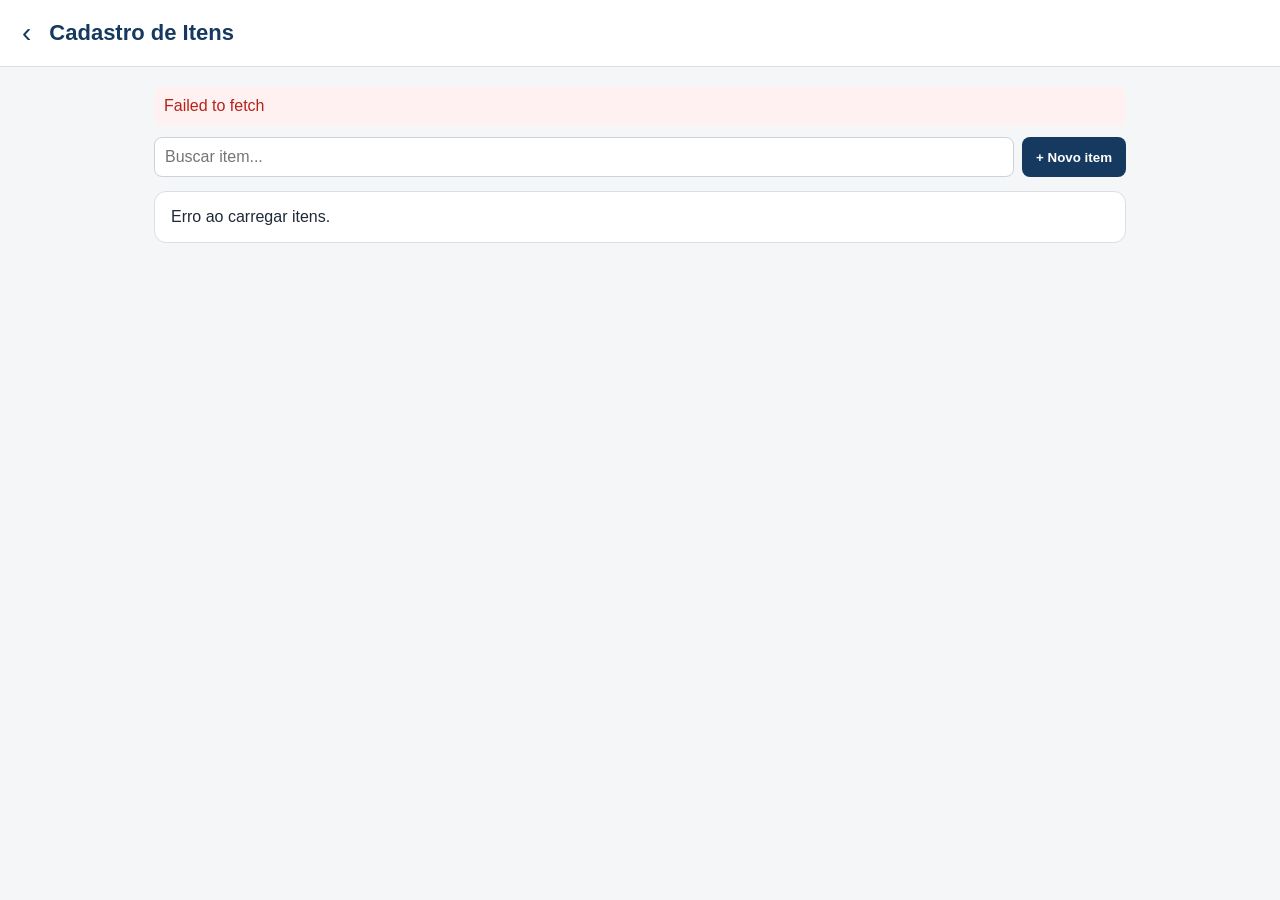
==== cadastro-itens.html @ 19718709 "Cria cadastro mestre de itens" ====
<!DOCTYPE html>
<html lang="pt-BR">
<head>
  <meta charset="UTF-8">
  <meta name="viewport" content="width=device-width, initial-scale=1.0">
  <title>Cadastro de Itens</title>
  <style>
    *{box-sizing:border-box}body{margin:0;font-family:Arial,Helvetica,sans-serif;background:#f4f6f8;color:#1f2937}.topo{background:#fff;border-bottom:1px solid #d9dee5;padding:16px;display:flex;align-items:center;gap:12px;position:sticky;top:0;z-index:5}.voltar{border:0;background:transparent;font-size:28px;color:#163a5f;cursor:pointer}.topo h1{margin:0;color:#163a5f;font-size:22px}.container{max-width:1000px;margin:0 auto;padding:20px 14px 50px}.barra{display:flex;gap:8px;margin-bottom:14px}.barra input{flex:1}.card{background:#fff;border:1px solid #d9dee5;border-radius:12px;padding:16px;margin-bottom:14px}.lista{display:grid;gap:8px}.linha{display:grid;grid-template-columns:1fr auto;gap:10px;align-items:center;border:1px solid #d9dee5;border-radius:9px;padding:11px}.linha.inativo{opacity:.58}.nome{font-weight:700;color:#163a5f}.meta{font-size:12px;color:#6b7280;margin-top:3px}.acoes{display:flex;gap:6px;flex-wrap:wrap}.btn,.mini{border:0;border-radius:8px;padding:10px 14px;background:#163a5f;color:#fff;font-weight:700;cursor:pointer}.mini{padding:7px 10px;border:1px solid #d9dee5;background:#fff;color:#163a5f}.mini.perigo{color:#a12622}.msg{display:none;margin-bottom:12px;padding:10px;border-radius:8px}.msg.ok{display:block;background:#ecfdf3;color:#166534}.msg.erro{display:block;background:#fff1f1;color:#b42318}.modal{position:fixed;inset:0;background:rgba(15,23,42,.5);display:none;align-items:center;justify-content:center;padding:16px;z-index:20}.modal.aberto{display:flex}.modal-card{width:min(650px,100%);background:#fff;border-radius:14px;padding:18px}.modal-card h2{margin:0 0 14px;color:#163a5f}.campo label{display:block;font-size:13px;font-weight:700;margin-bottom:6px}textarea,input{width:100%;border:1px solid #cbd2d9;border-radius:8px;padding:10px;font:inherit}textarea{min-height:100px;resize:vertical}.modal-acoes{display:flex;justify-content:flex-end;gap:8px;margin-top:14px}.sec{background:#e8eef5;color:#163a5f}@media(max-width:650px){.barra{flex-direction:column}.linha{grid-template-columns:1fr}.acoes{justify-content:flex-start}}
  </style>
</head>
<body>
<header class="topo"><button class="voltar" id="voltar" type="button">‹</button><h1>Cadastro de Itens</h1></header>
<main class="container">
  <div id="msg" class="msg"></div>
  <div class="barra"><input id="busca" type="search" placeholder="Buscar item..."><button class="btn" id="novo" type="button">+ Novo item</button></div>
  <div class="card"><div id="lista" class="lista">Carregando...</div></div>
</main>
<div class="modal" id="modal">
  <div class="modal-card">
    <h2 id="titulo-modal">Novo item</h2>
    <div class="campo"><label for="descricao">Descrição *</label><textarea id="descricao" maxlength="600" placeholder="Ex.: Placa de identificação visível e legível?"></textarea></div>
    <div class="modal-acoes"><button class="btn sec" id="cancelar" type="button">Cancelar</button><button class="btn" id="salvar" type="button">Salvar</button></div>
  </div>
</div>
<script>
(() => {
  const SUPABASE_URL='https://dbleblnwolbbxtscjxif.supabase.co';
  const SUPABASE_KEY='sb_publishable_RIq2RdCrwvjvZc7CswobVg_0BlBfRSd';
  const listaEl=document.getElementById('lista'),buscaEl=document.getElementById('busca'),msgEl=document.getElementById('msg'),modal=document.getElementById('modal'),descricaoEl=document.getElementById('descricao');
  let registros=[],editandoId=null;
  function headers(prefer){const h={apikey:SUPABASE_KEY,Authorization:'Bearer '+SUPABASE_KEY,'Content-Type':'application/json',Accept:'application/json'};if(prefer)h.Prefer=prefer;return h}
  async function api(path,options={}){const r=await fetch(SUPABASE_URL+'/rest/v1/'+path,{...options,headers:{...headers(options.prefer),...(options.headers||{})}});const t=await r.text();if(!r.ok)throw new Error(t||('Erro '+r.status));if(!t)return null;try{return JSON.parse(t)}catch{return t}}
  function norm(v){return String(v||'').normalize('NFD').replace(/[\u0300-\u036f]/g,'').toLowerCase().replace(/\s+/g,' ').trim()}
  function esc(v){return String(v??'').replaceAll('&','&amp;').replaceAll('<','&lt;').replaceAll('>','&gt;').replaceAll('"','&quot;')}
  function aviso(txt,tipo='ok'){msgEl.className='msg '+tipo;msgEl.textContent=txt;clearTimeout(aviso.t);aviso.t=setTimeout(()=>{msgEl.className='msg';msgEl.textContent=''},3000)}
  async function carregar(){try{registros=await api('checklist_itens_mestre?select=*&order=ativo.desc,descricao.asc')||[];render()}catch(e){listaEl.textContent='Erro ao carregar itens.';aviso(e.message,'erro')}}
  function render(){const q=norm(buscaEl.value);const arr=registros.filter(x=>!q||norm(x.descricao).includes(q));if(!arr.length){listaEl.innerHTML='<div>Nenhum item encontrado.</div>';return}listaEl.innerHTML=arr.map(x=>`<div class="linha ${x.ativo?'':'inativo'}"><div><div class="nome">${esc(x.descricao)}</div><div class="meta">${x.ativo?'Ativo':'Inativo'}</div></div><div class="acoes"><button class="mini" data-acao="editar" data-id="${x.id}">Editar</button><button class="mini ${x.ativo?'perigo':''}" data-acao="status" data-id="${x.id}">${x.ativo?'Desativar':'Reativar'}</button></div></div>`).join('')}
  function abrirNovo(){editandoId=null;descricaoEl.value='';document.getElementById('titulo-modal').textContent='Novo item';modal.classList.add('aberto');setTimeout(()=>descricaoEl.focus(),50)}
  function abrirEdicao(id){const x=registros.find(r=>r.id===id);if(!x)return;editandoId=id;descricaoEl.value=x.descricao;document.getElementById('titulo-modal').textContent='Editar item';modal.classList.add('aberto');setTimeout(()=>descricaoEl.focus(),50)}
  function fechar(){modal.classList.remove('aberto')}
  async function salvar(){const descricao=descricaoEl.value.trim();if(!descricao){aviso('Informe a descrição do item.','erro');return}const duplicado=registros.some(x=>x.id!==editandoId&&norm(x.descricao)===norm(descricao));if(duplicado){aviso('Já existe um item com essa descrição.','erro');return}const b=document.getElementById('salvar');b.disabled=true;b.textContent='Salvando...';try{if(editandoId){await api(`checklist_itens_mestre?id=eq.${editandoId}`,{method:'PATCH',body:JSON.stringify({descricao,atualizado_em:new Date().toISOString()}),prefer:'return=minimal'})}else{await api('checklist_itens_mestre',{method:'POST',body:JSON.stringify({descricao,ativo:true}),prefer:'return=minimal'})}fechar();await carregar();aviso(editandoId?'Item atualizado.':'Item criado.')}catch(e){aviso('Erro ao salvar: '+e.message,'erro')}finally{b.disabled=false;b.textContent='Salvar'}}
  async function alterarStatus(id){const x=registros.find(r=>r.id===id);if(!x)return;const novo=!x.ativo;if(!novo&&!confirm('Desativar este item?'))return;try{await api(`checklist_itens_mestre?id=eq.${id}`,{method:'PATCH',body:JSON.stringify({ativo:novo,atualizado_em:new Date().toISOString()}),prefer:'return=minimal'});await carregar();aviso(novo?'Item reativado.':'Item desativado.')}catch(e){aviso(e.message,'erro')}}
  document.getElementById('voltar').onclick=()=>location.href='modelos-inspecao.html';document.getElementById('novo').onclick=abrirNovo;document.getElementById('cancelar').onclick=fechar;document.getElementById('salvar').onclick=salvar;buscaEl.oninput=render;modal.addEventListener('click',e=>{if(e.target===modal)fechar()});listaEl.addEventListener('click',e=>{const b=e.target.closest('button[data-acao]');if(!b)return;if(b.dataset.acao==='editar')abrirEdicao(b.dataset.id);if(b.dataset.acao==='status')alterarStatus(b.dataset.id)});carregar();
})();
</script>
</body>
</html>
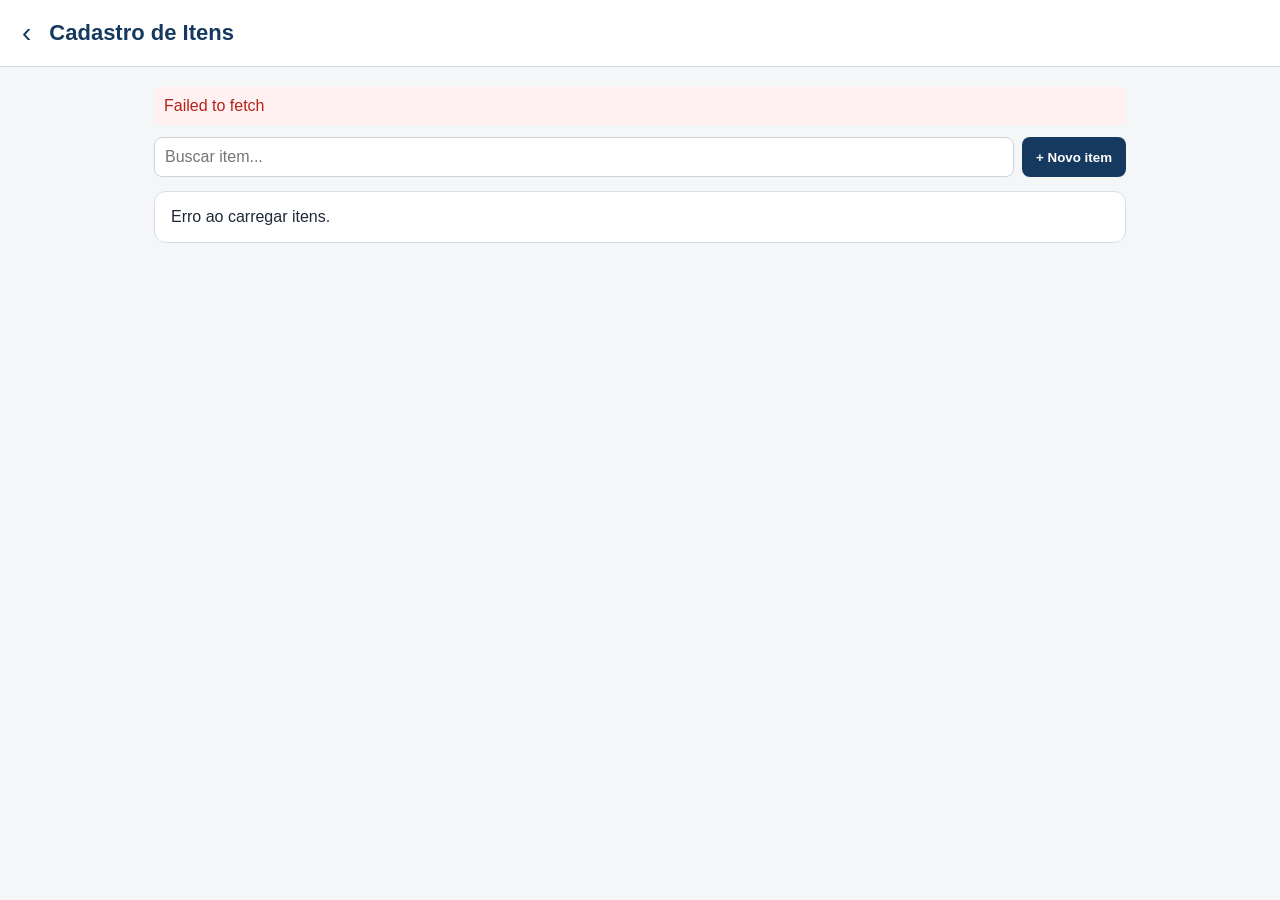
==== commit 884e0c41: "Corrige retorno do Cadastro de Itens para tela inicial" ====
--- a/cadastro-itens.html
+++ b/cadastro-itens.html
@@ -40,7 +40,7 @@
   function fechar(){modal.classList.remove('aberto')}
   async function salvar(){const descricao=descricaoEl.value.trim();if(!descricao){aviso('Informe a descrição do item.','erro');return}const duplicado=registros.some(x=>x.id!==editandoId&&norm(x.descricao)===norm(descricao));if(duplicado){aviso('Já existe um item com essa descrição.','erro');return}const b=document.getElementById('salvar');b.disabled=true;b.textContent='Salvando...';try{if(editandoId){await api(`checklist_itens_mestre?id=eq.${editandoId}`,{method:'PATCH',body:JSON.stringify({descricao,atualizado_em:new Date().toISOString()}),prefer:'return=minimal'})}else{await api('checklist_itens_mestre',{method:'POST',body:JSON.stringify({descricao,ativo:true}),prefer:'return=minimal'})}fechar();await carregar();aviso(editandoId?'Item atualizado.':'Item criado.')}catch(e){aviso('Erro ao salvar: '+e.message,'erro')}finally{b.disabled=false;b.textContent='Salvar'}}
   async function alterarStatus(id){const x=registros.find(r=>r.id===id);if(!x)return;const novo=!x.ativo;if(!novo&&!confirm('Desativar este item?'))return;try{await api(`checklist_itens_mestre?id=eq.${id}`,{method:'PATCH',body:JSON.stringify({ativo:novo,atualizado_em:new Date().toISOString()}),prefer:'return=minimal'});await carregar();aviso(novo?'Item reativado.':'Item desativado.')}catch(e){aviso(e.message,'erro')}}
-  document.getElementById('voltar').onclick=()=>location.href='modelos-inspecao.html';document.getElementById('novo').onclick=abrirNovo;document.getElementById('cancelar').onclick=fechar;document.getElementById('salvar').onclick=salvar;buscaEl.oninput=render;modal.addEventListener('click',e=>{if(e.target===modal)fechar()});listaEl.addEventListener('click',e=>{const b=e.target.closest('button[data-acao]');if(!b)return;if(b.dataset.acao==='editar')abrirEdicao(b.dataset.id);if(b.dataset.acao==='status')alterarStatus(b.dataset.id)});carregar();
+  document.getElementById('voltar').onclick=()=>location.href='index.html';document.getElementById('novo').onclick=abrirNovo;document.getElementById('cancelar').onclick=fechar;document.getElementById('salvar').onclick=salvar;buscaEl.oninput=render;modal.addEventListener('click',e=>{if(e.target===modal)fechar()});listaEl.addEventListener('click',e=>{const b=e.target.closest('button[data-acao]');if(!b)return;if(b.dataset.acao==='editar')abrirEdicao(b.dataset.id);if(b.dataset.acao==='status')alterarStatus(b.dataset.id)});carregar();
 })();
 </script>
 </body>
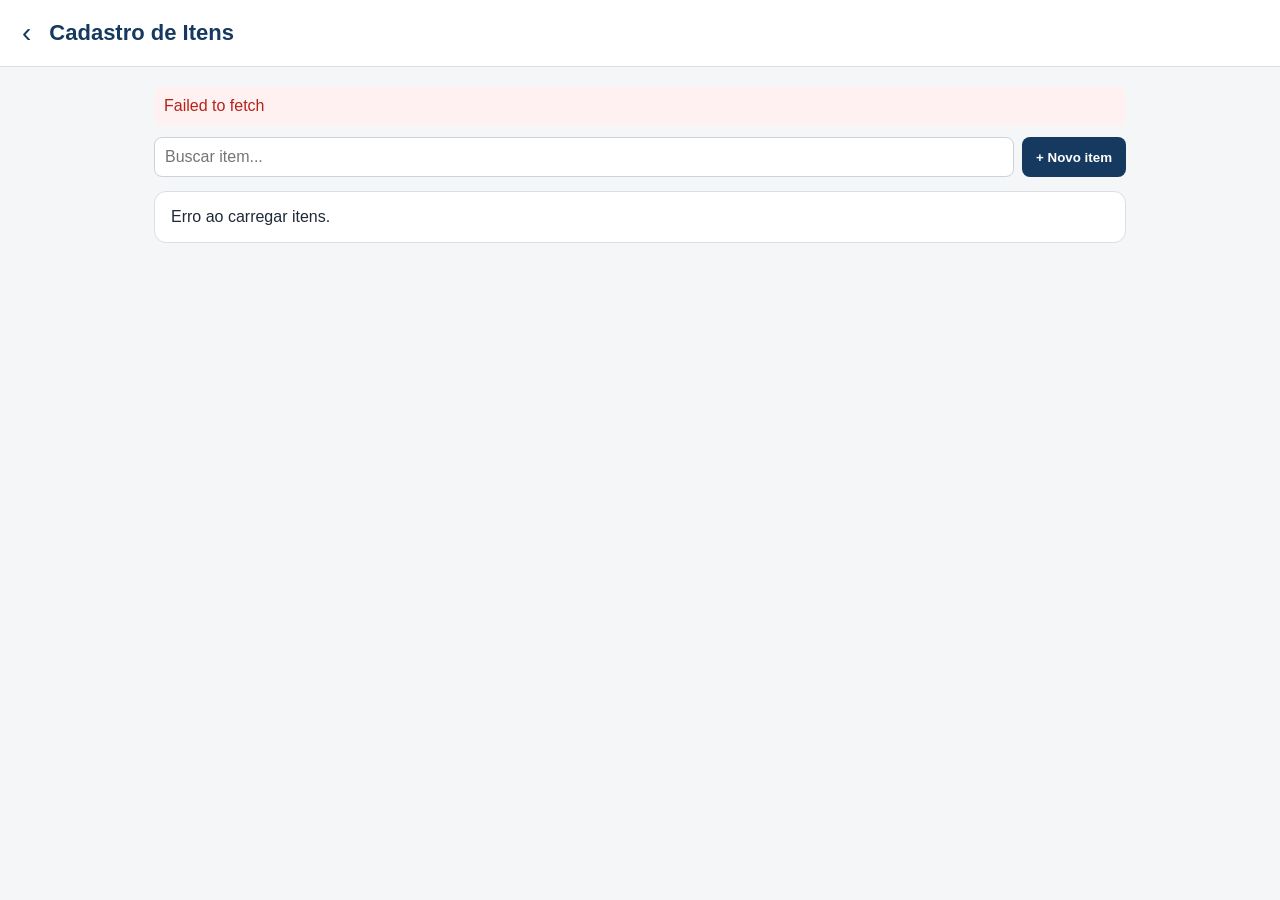
==== commit 115588a8: "Update cadastro-itens.html" ====
--- a/cadastro-itens.html
+++ b/cadastro-itens.html
@@ -5,7 +5,7 @@
   <meta name="viewport" content="width=device-width, initial-scale=1.0">
   <title>Cadastro de Itens</title>
   <style>
-    *{box-sizing:border-box}body{margin:0;font-family:Arial,Helvetica,sans-serif;background:#f4f6f8;color:#1f2937}.topo{background:#fff;border-bottom:1px solid #d9dee5;padding:16px;display:flex;align-items:center;gap:12px;position:sticky;top:0;z-index:5}.voltar{border:0;background:transparent;font-size:28px;color:#163a5f;cursor:pointer}.topo h1{margin:0;color:#163a5f;font-size:22px}.container{max-width:1000px;margin:0 auto;padding:20px 14px 50px}.barra{display:flex;gap:8px;margin-bottom:14px}.barra input{flex:1}.card{background:#fff;border:1px solid #d9dee5;border-radius:12px;padding:16px;margin-bottom:14px}.lista{display:grid;gap:8px}.linha{display:grid;grid-template-columns:1fr auto;gap:10px;align-items:center;border:1px solid #d9dee5;border-radius:9px;padding:11px}.linha.inativo{opacity:.58}.nome{font-weight:700;color:#163a5f}.meta{font-size:12px;color:#6b7280;margin-top:3px}.acoes{display:flex;gap:6px;flex-wrap:wrap}.btn,.mini{border:0;border-radius:8px;padding:10px 14px;background:#163a5f;color:#fff;font-weight:700;cursor:pointer}.mini{padding:7px 10px;border:1px solid #d9dee5;background:#fff;color:#163a5f}.mini.perigo{color:#a12622}.msg{display:none;margin-bottom:12px;padding:10px;border-radius:8px}.msg.ok{display:block;background:#ecfdf3;color:#166534}.msg.erro{display:block;background:#fff1f1;color:#b42318}.modal{position:fixed;inset:0;background:rgba(15,23,42,.5);display:none;align-items:center;justify-content:center;padding:16px;z-index:20}.modal.aberto{display:flex}.modal-card{width:min(650px,100%);background:#fff;border-radius:14px;padding:18px}.modal-card h2{margin:0 0 14px;color:#163a5f}.campo label{display:block;font-size:13px;font-weight:700;margin-bottom:6px}textarea,input{width:100%;border:1px solid #cbd2d9;border-radius:8px;padding:10px;font:inherit}textarea{min-height:100px;resize:vertical}.modal-acoes{display:flex;justify-content:flex-end;gap:8px;margin-top:14px}.sec{background:#e8eef5;color:#163a5f}@media(max-width:650px){.barra{flex-direction:column}.linha{grid-template-columns:1fr}.acoes{justify-content:flex-start}}
+    *{box-sizing:border-box}body{margin:0;font-family:Arial,Helvetica,sans-serif;background:#f4f6f8;color:#1f2937}.topo{background:#fff;border-bottom:1px solid #d9dee5;padding:16px;display:flex;align-items:center;gap:12px;position:sticky;top:0;z-index:5}.voltar{border:0;background:transparent;font-size:28px;color:#163a5f;cursor:pointer}.topo h1{margin:0;color:#163a5f;font-size:22px}.container{max-width:1000px;margin:0 auto;padding:20px 14px 50px}.barra{display:flex;gap:8px;margin-bottom:14px}.barra input{flex:1}.card{background:#fff;border:1px solid #d9dee5;border-radius:12px;padding:16px;margin-bottom:14px}.lista{display:grid;gap:8px}.linha{display:grid;grid-template-columns:1fr auto;gap:10px;align-items:center;border:1px solid #d9dee5;border-radius:9px;padding:11px}.linha.inativo{opacity:.58}.nome{font-weight:700;color:#163a5f}.recomendacao{font-size:13px;color:#475569;margin-top:6px;line-height:1.4}.meta{font-size:12px;color:#6b7280;margin-top:5px}.acoes{display:flex;gap:6px;flex-wrap:wrap}.btn,.mini{border:0;border-radius:8px;padding:10px 14px;background:#163a5f;color:#fff;font-weight:700;cursor:pointer}.mini{padding:7px 10px;border:1px solid #d9dee5;background:#fff;color:#163a5f}.mini.perigo{color:#a12622}.msg{display:none;margin-bottom:12px;padding:10px;border-radius:8px}.msg.ok{display:block;background:#ecfdf3;color:#166534}.msg.erro{display:block;background:#fff1f1;color:#b42318}.modal{position:fixed;inset:0;background:rgba(15,23,42,.5);display:none;align-items:center;justify-content:center;padding:16px;z-index:20}.modal.aberto{display:flex}.modal-card{width:min(650px,100%);background:#fff;border-radius:14px;padding:18px;max-height:90vh;overflow:auto}.modal-card h2{margin:0 0 14px;color:#163a5f}.campo{margin-bottom:14px}.campo label{display:block;font-size:13px;font-weight:700;margin-bottom:6px}textarea,input{width:100%;border:1px solid #cbd2d9;border-radius:8px;padding:10px;font:inherit}textarea{min-height:100px;resize:vertical}#medida{min-height:120px}.ajuda{font-size:12px;color:#64748b;margin-top:5px;line-height:1.35}.modal-acoes{display:flex;justify-content:flex-end;gap:8px;margin-top:14px}.sec{background:#e8eef5;color:#163a5f}@media(max-width:650px){.barra{flex-direction:column}.linha{grid-template-columns:1fr}.acoes{justify-content:flex-start}}
   </style>
 </head>
 <body>
@@ -18,15 +18,23 @@
 <div class="modal" id="modal">
   <div class="modal-card">
     <h2 id="titulo-modal">Novo item</h2>
-    <div class="campo"><label for="descricao">Descrição *</label><textarea id="descricao" maxlength="600" placeholder="Ex.: Placa de identificação visível e legível?"></textarea></div>
+    <div class="campo">
+      <label for="descricao">Descrição *</label>
+      <textarea id="descricao" maxlength="600" placeholder="Ex.: Placa de identificação visível e legível?"></textarea>
+    </div>
+    <div class="campo">
+      <label for="medida">Medida corretiva recomendada</label>
+      <textarea id="medida" maxlength="2000" placeholder="Ex.: Instalar ou substituir a sinalização, garantindo visibilidade e legibilidade adequadas."></textarea>
+      <div class="ajuda">Será usada como recomendação padrão quando este item for marcado como N/C. Poderá ser ajustada na vistoria sem alterar o cadastro mestre.</div>
+    </div>
     <div class="modal-acoes"><button class="btn sec" id="cancelar" type="button">Cancelar</button><button class="btn" id="salvar" type="button">Salvar</button></div>
   </div>
 </div>
 <script>
 (() => {
   const SUPABASE_URL='https://dbleblnwolbbxtscjxif.supabase.co';
-  const SUPABASE_KEY='sb_publishable_RIq2RdCrwvjvZc7CswobVg_0BlBfRSd';
-  const listaEl=document.getElementById('lista'),buscaEl=document.getElementById('busca'),msgEl=document.getElementById('msg'),modal=document.getElementById('modal'),descricaoEl=document.getElementById('descricao');
+  const SUPABASE_KEY='sb_publishable_kCX0kt1EFYYL0sR3zQHDzg_6rLVRJQ8';
+  const listaEl=document.getElementById('lista'),buscaEl=document.getElementById('busca'),msgEl=document.getElementById('msg'),modal=document.getElementById('modal'),descricaoEl=document.getElementById('descricao'),medidaEl=document.getElementById('medida');
   let registros=[],editandoId=null;
   function headers(prefer){const h={apikey:SUPABASE_KEY,Authorization:'Bearer '+SUPABASE_KEY,'Content-Type':'application/json',Accept:'application/json'};if(prefer)h.Prefer=prefer;return h}
   async function api(path,options={}){const r=await fetch(SUPABASE_URL+'/rest/v1/'+path,{...options,headers:{...headers(options.prefer),...(options.headers||{})}});const t=await r.text();if(!r.ok)throw new Error(t||('Erro '+r.status));if(!t)return null;try{return JSON.parse(t)}catch{return t}}
@@ -34,14 +42,14 @@
   function esc(v){return String(v??'').replaceAll('&','&amp;').replaceAll('<','&lt;').replaceAll('>','&gt;').replaceAll('"','&quot;')}
   function aviso(txt,tipo='ok'){msgEl.className='msg '+tipo;msgEl.textContent=txt;clearTimeout(aviso.t);aviso.t=setTimeout(()=>{msgEl.className='msg';msgEl.textContent=''},3000)}
   async function carregar(){try{registros=await api('checklist_itens_mestre?select=*&order=ativo.desc,descricao.asc')||[];render()}catch(e){listaEl.textContent='Erro ao carregar itens.';aviso(e.message,'erro')}}
-  function render(){const q=norm(buscaEl.value);const arr=registros.filter(x=>!q||norm(x.descricao).includes(q));if(!arr.length){listaEl.innerHTML='<div>Nenhum item encontrado.</div>';return}listaEl.innerHTML=arr.map(x=>`<div class="linha ${x.ativo?'':'inativo'}"><div><div class="nome">${esc(x.descricao)}</div><div class="meta">${x.ativo?'Ativo':'Inativo'}</div></div><div class="acoes"><button class="mini" data-acao="editar" data-id="${x.id}">Editar</button><button class="mini ${x.ativo?'perigo':''}" data-acao="status" data-id="${x.id}">${x.ativo?'Desativar':'Reativar'}</button></div></div>`).join('')}
-  function abrirNovo(){editandoId=null;descricaoEl.value='';document.getElementById('titulo-modal').textContent='Novo item';modal.classList.add('aberto');setTimeout(()=>descricaoEl.focus(),50)}
-  function abrirEdicao(id){const x=registros.find(r=>r.id===id);if(!x)return;editandoId=id;descricaoEl.value=x.descricao;document.getElementById('titulo-modal').textContent='Editar item';modal.classList.add('aberto');setTimeout(()=>descricaoEl.focus(),50)}
+  function render(){const q=norm(buscaEl.value);const arr=registros.filter(x=>!q||norm(x.descricao).includes(q)||norm(x.medida_corretiva_recomendada).includes(q));if(!arr.length){listaEl.innerHTML='<div>Nenhum item encontrado.</div>';return}listaEl.innerHTML=arr.map(x=>`<div class="linha ${x.ativo?'':'inativo'}"><div><div class="nome">${esc(x.descricao)}</div>${x.medida_corretiva_recomendada?`<div class="recomendacao"><strong>Medida corretiva:</strong> ${esc(x.medida_corretiva_recomendada)}</div>`:''}<div class="meta">${x.ativo?'Ativo':'Inativo'}</div></div><div class="acoes"><button class="mini" data-acao="editar" data-id="${x.id}">Editar</button><button class="mini ${x.ativo?'perigo':''}" data-acao="status" data-id="${x.id}">${x.ativo?'Desativar':'Reativar'}</button></div></div>`).join('')}
+  function abrirNovo(){editandoId=null;descricaoEl.value='';medidaEl.value='';document.getElementById('titulo-modal').textContent='Novo item';modal.classList.add('aberto');setTimeout(()=>descricaoEl.focus(),50)}
+  function abrirEdicao(id){const x=registros.find(r=>r.id===id);if(!x)return;editandoId=id;descricaoEl.value=x.descricao||'';medidaEl.value=x.medida_corretiva_recomendada||'';document.getElementById('titulo-modal').textContent='Editar item';modal.classList.add('aberto');setTimeout(()=>descricaoEl.focus(),50)}
   function fechar(){modal.classList.remove('aberto')}
-  async function salvar(){const descricao=descricaoEl.value.trim();if(!descricao){aviso('Informe a descrição do item.','erro');return}const duplicado=registros.some(x=>x.id!==editandoId&&norm(x.descricao)===norm(descricao));if(duplicado){aviso('Já existe um item com essa descrição.','erro');return}const b=document.getElementById('salvar');b.disabled=true;b.textContent='Salvando...';try{if(editandoId){await api(`checklist_itens_mestre?id=eq.${editandoId}`,{method:'PATCH',body:JSON.stringify({descricao,atualizado_em:new Date().toISOString()}),prefer:'return=minimal'})}else{await api('checklist_itens_mestre',{method:'POST',body:JSON.stringify({descricao,ativo:true}),prefer:'return=minimal'})}fechar();await carregar();aviso(editandoId?'Item atualizado.':'Item criado.')}catch(e){aviso('Erro ao salvar: '+e.message,'erro')}finally{b.disabled=false;b.textContent='Salvar'}}
+  async function salvar(){const descricao=descricaoEl.value.trim();const medida=medidaEl.value.trim()||null;if(!descricao){aviso('Informe a descrição do item.','erro');return}const duplicado=registros.some(x=>x.id!==editandoId&&norm(x.descricao)===norm(descricao));if(duplicado){aviso('Já existe um item com essa descrição.','erro');return}const b=document.getElementById('salvar');b.disabled=true;b.textContent='Salvando...';try{if(editandoId){await api(`checklist_itens_mestre?id=eq.${editandoId}`,{method:'PATCH',body:JSON.stringify({descricao,medida_corretiva_recomendada:medida,atualizado_em:new Date().toISOString()}),prefer:'return=minimal'})}else{await api('checklist_itens_mestre',{method:'POST',body:JSON.stringify({descricao,medida_corretiva_recomendada:medida,ativo:true}),prefer:'return=minimal'})}fechar();await carregar();aviso(editandoId?'Item atualizado.':'Item criado.')}catch(e){aviso('Erro ao salvar: '+e.message,'erro')}finally{b.disabled=false;b.textContent='Salvar'}}
   async function alterarStatus(id){const x=registros.find(r=>r.id===id);if(!x)return;const novo=!x.ativo;if(!novo&&!confirm('Desativar este item?'))return;try{await api(`checklist_itens_mestre?id=eq.${id}`,{method:'PATCH',body:JSON.stringify({ativo:novo,atualizado_em:new Date().toISOString()}),prefer:'return=minimal'});await carregar();aviso(novo?'Item reativado.':'Item desativado.')}catch(e){aviso(e.message,'erro')}}
   document.getElementById('voltar').onclick=()=>location.href='index.html';document.getElementById('novo').onclick=abrirNovo;document.getElementById('cancelar').onclick=fechar;document.getElementById('salvar').onclick=salvar;buscaEl.oninput=render;modal.addEventListener('click',e=>{if(e.target===modal)fechar()});listaEl.addEventListener('click',e=>{const b=e.target.closest('button[data-acao]');if(!b)return;if(b.dataset.acao==='editar')abrirEdicao(b.dataset.id);if(b.dataset.acao==='status')alterarStatus(b.dataset.id)});carregar();
 })();
 </script>
 </body>
-</html>+</html>
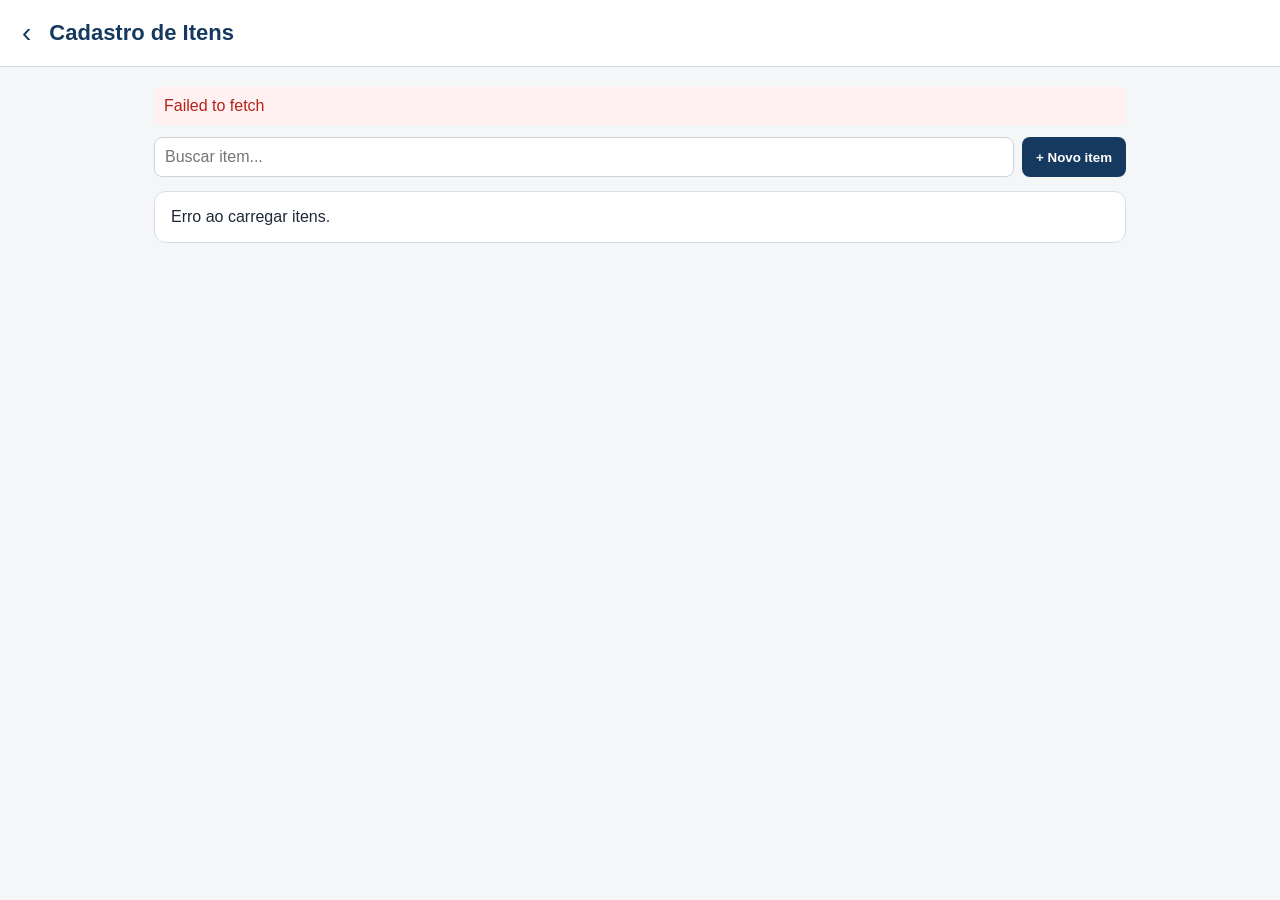
==== commit 0a7bd2f9: "Update Supabase URL in cadastro-itens.html" ====
--- a/cadastro-itens.html
+++ b/cadastro-itens.html
@@ -32,7 +32,7 @@
 </div>
 <script>
 (() => {
-  const SUPABASE_URL='https://dbleblnwolbbxtscjxif.supabase.co';
+  const SUPABASE_URL='https://uofnninqxnsvaemxpwhh.supabase.co';
   const SUPABASE_KEY='sb_publishable_kCX0kt1EFYYL0sR3zQHDzg_6rLVRJQ8';
   const listaEl=document.getElementById('lista'),buscaEl=document.getElementById('busca'),msgEl=document.getElementById('msg'),modal=document.getElementById('modal'),descricaoEl=document.getElementById('descricao'),medidaEl=document.getElementById('medida');
   let registros=[],editandoId=null;
